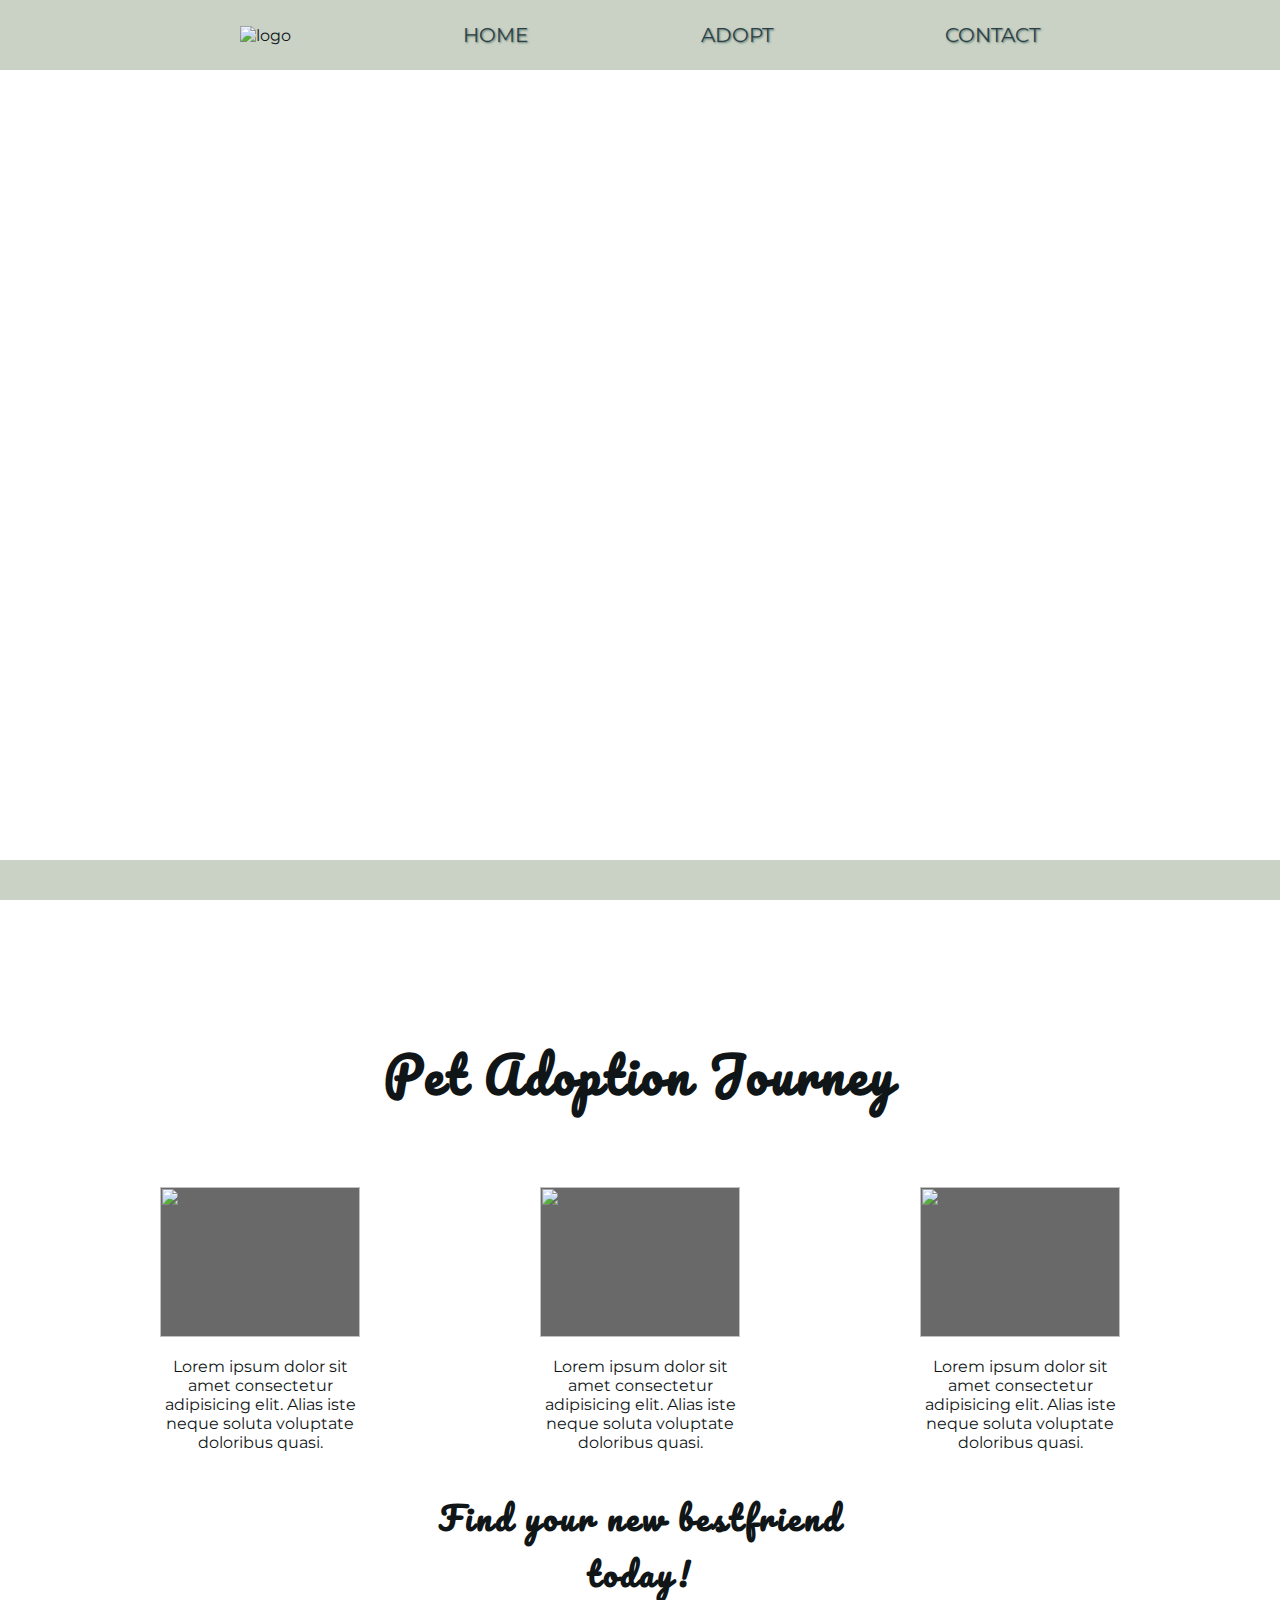
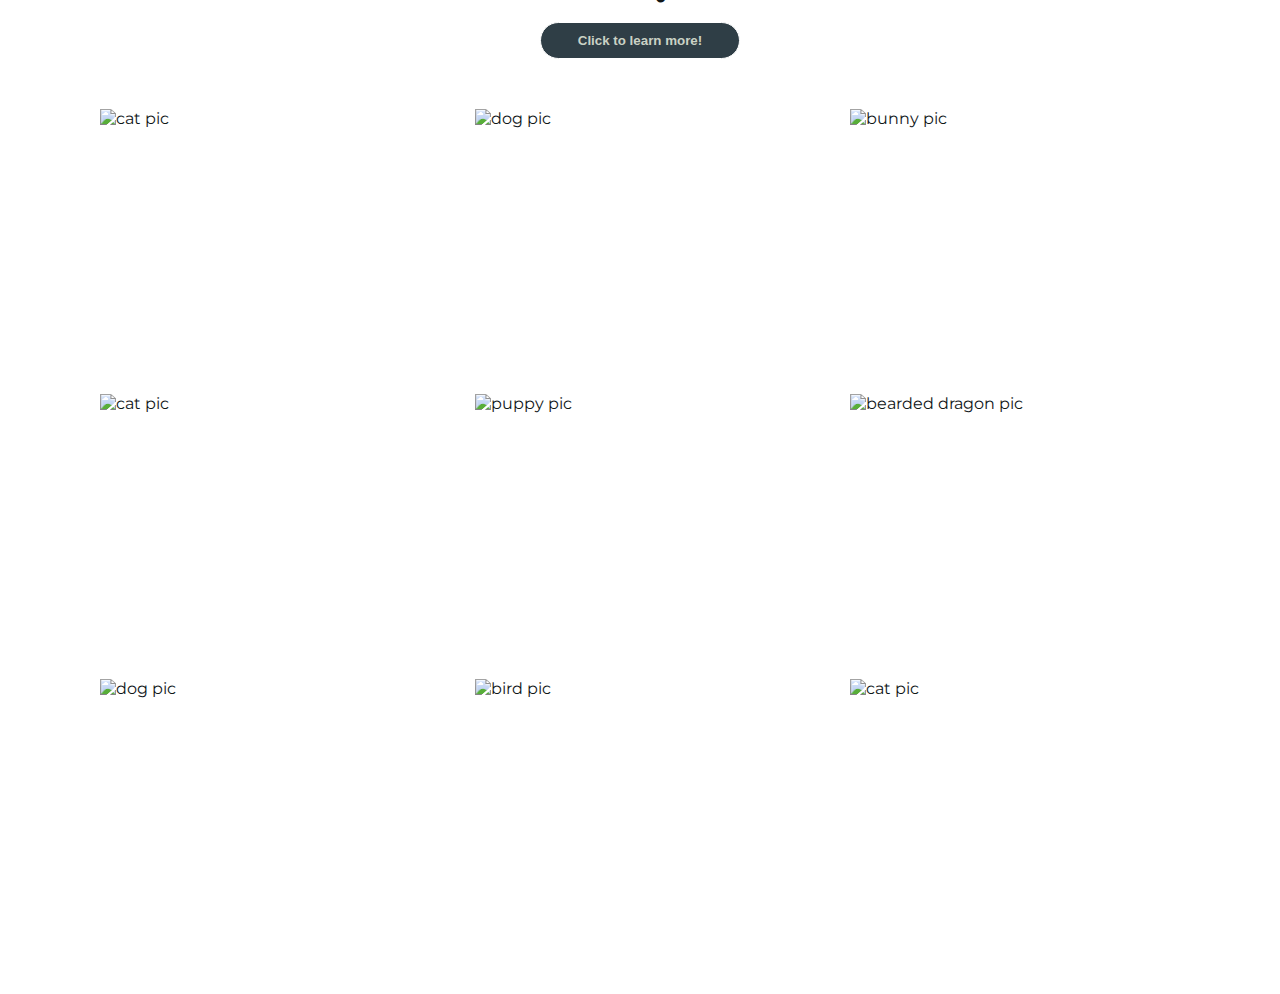
==== Project/index.html @ 94573631 "added flex and div to journey section" ====
<!DOCTYPE html>
<html lang="en">
  <head>
    <meta charset="UTF-8">
    <meta name="viewport" content="width=device-width, initial-scale=1.0">
    <meta http-equiv="X-UA-Compatible" content="ie=edge">
    <title>Pet Adoption</title>
    <link rel="stylesheet" href="./css/styles.css" />
    <link rel="preconnect" href="https://fonts.googleapis.com" />
    <link rel="preconnect" href="https://fonts.gstatic.com" crossorigin />
    <link
      href="https://fonts.googleapis.com/css2?family=Montserrat:wght@300&display=swap"
      rel="stylesheet"
    />
    <link rel="preconnect" href="https://fonts.googleapis.com">
<link rel="preconnect" href="https://fonts.gstatic.com" crossorigin>
<link href="https://fonts.googleapis.com/css2?family=Pacifico&display=swap" rel="stylesheet">
  </head>
    <body>
      <header>
        <nav class="main-container">
          <ul class="main-menu">
            <li class="menu-item">
              <img class="icon" src="img/paw-solid.svg" alt="logo" />
            </li>
            <li><a href="./index.html">Home</a></li>
            <li><a href="./adopt.html">Adopt</a></li>
            <li><a href="./contact.html">Contact</a></li>
          </ul>
        </nav>
      </header>
      <main>
          <section class="main-banner"></section>
      </main>
      <section class="journey">
          <h1>Pet Adoption Journey</h1>
          <div class="journey-item">    
          <aside>
              <img src="./img/search.png">
              <p>Lorem ipsum dolor sit amet consectetur adipisicing elit. Alias iste neque soluta voluptate doloribus quasi.

              </p>
          </aside>
          <aside>
              <img src="./img/meet.png">
              <p>Lorem ipsum dolor sit amet consectetur adipisicing elit. Alias iste neque soluta voluptate doloribus quasi.

              </p>
          </aside>
          <aside>
              <img src="./img/adopt.png">
              <p>Lorem ipsum dolor sit amet consectetur adipisicing elit. Alias iste neque soluta voluptate doloribus quasi.
              </p>
          </aside>
        </div> 
      </section>

      <div class="headline">
          <h1>Find your new bestfriend today!</h1>
          <button class="button"><a href="./adopt.html">Click to learn more!</a></button>
      </div>
      <section class="gallery">               
          <img class="gallery-item" src="./img/cat-one.png" alt="cat pic"></image>

          <img class="gallery-item" src="./img/dog-one.png" alt="dog pic"></image>

          <img class="gallery-item" src="./img/bunny.png" alt="bunny pic"></image>

          <img class="gallery-item" src="./img/cat-two.png" alt="cat pic"></image>

          <img class="gallery-item" src="./img/puppy.png" alt="puppy pic"></image>

          <img class="gallery-item" src="./img/lizard.png" alt="bearded dragon pic"></image>

          <img class="gallery-item" src="./img/dog-two.png" alt="dog pic"></image>

          <img class="gallery-item" src="./img/bird.png" alt="bird pic"></image>

          <img class="gallery-item" src="./img/cat-three.png" alt="cat pic"></image>
      </section>

      <footer>
          
      </footer>

  </body>
</html>
---- Project/css/styles.css ----
body {
    margin: 0;
    font-family: "Montserrat", sans-serif;
    color: rgb(16, 22, 24);
  }
  /* Main page*/
  .main-container {
    width: 100%;
    background-color: rgb(202, 210, 197);
    position: fixed;
    top: 0;
  }
  
  .main-menu {
    margin: 0 auto;
    max-width: 800px;
    display: flex;
    justify-content: space-between;
    align-items: center;
    padding-left: 40px;
    padding-right: 40px;
    height: 70px;
    list-style: none;
  }
  
  .main-container .main-menu li a {
    text-decoration: none;
    text-transform: uppercase;
    color: rgb(47, 62, 70);
    text-shadow: 1px 1px 2px rgb(82, 121, 111);
    font-size: 20px;
  }
  
  .menu-item {
    cursor: pointer;
  }
  
  .icon {
    height: 40px;
  }

  .main-banner {
    background-image: url(../img/banner.png);
    background-size: cover;
    background-position: top center;
    background-repeat: no-repeat;
    height: 100vh;
    min-height: 800px;
    display: flex;
    flex-direction: column;
    align-items: center;
    margin-top: 70px;
  }
  
  section.journey {
    margin: 0 auto;
    padding: 30px;
  }
  section.journey h1 {
    text-align: center;
    margin-bottom: 20px;
    font-size: 3.0em;
    font-family: "Pacifico", cursive;
    letter-spacing: 3px;
  }
 .journey-item {
    display: flex;
    flex-wrap: wrap;
    justify-content: space-evenly;
 }
  
  section.journey aside {
   text-align: center;
    width: 200px;
    height: 200px;
    float: left;
    margin: 50px;
  }
  
  section.journey aside img {
    width: 100%;
    height: 150px;
    background: #696969;
  }
  
  .headline {
    width: 500px;
    margin: auto;
    text-align: center;
  }
  
  .headline h1 {
    font-family: "Pacifico", cursive;
    letter-spacing: 3px;
  }
  
  .headline .button {
    width: 200px;
    padding: 10px;
    background: rgb(47, 62, 70);
    border: 1px white solid;
    border-radius: 20px;
    cursor: pointer;
    transition-duration: 0.4s;
  }
  .button a {
    text-decoration: none;
    color: rgb(202, 210, 197);
    font-weight: bold;
  }
  
  .button:hover {
    background-color: rgb(202, 210, 197);
  }
  
  .button:hover a {
    color: rgb(47, 62, 70);
  }
  
  section.gallery {
    margin: 0 auto;
    max-width: 1125px;
    display: flex;
    flex-wrap: wrap;
    justify-content: space-around;
    padding: 40px;
  }
  
  .gallery-item {
    width: 330px;
    height: 265px;
    margin: 10px;
    text-decoration: none;
  }
  
  .gallery-item img {
    position: absolute;
  }
  
  footer {
    width: 100%;
    height: 40px;
    background-color: rgb(202, 210, 197);
    position: fixed;
    bottom: 0;
  }
  
  /* FORM */
  .form {
    margin: auto;
    padding-top: 80px;
  }
  .contact {
    width: 800px;
    padding: 50px;
    margin-top: 60px;
    background-color: rgb(202, 210, 197);
    margin: 0 auto;
  }
  .form h1 {
    text-align: center;
    font-size: 50px;
    font-family: "Pacifico", cursive;
    letter-spacing: 3px;
    margin: 0;
    padding-top: 30px;
  }
  .form h3 {
    text-align: center;
    line-height: 2.8;
  }
  
  #fs-frm input,
  #fs-frm select,
  #fs-frm textarea,
  #fs-frm fieldset,
  #fs-frm optgroup,
  #fs-frm label,
  #fs-frm #card-element:disabled {
    font-size: 100%;
    color: rgb(16, 22, 24);
    border: none;
    border-radius: 0;
    display: block;
    width: 100%;
    padding: 0;
    margin: 0;
    -webkit-appearance: none;
    -moz-appearance: none;
  }
  #fs-frm label,
  #fs-frm legend,
  #fs-frm ::placeholder {
    font-size: 0.825rem;
    margin-bottom: 0.5rem;
    padding-top: 0.2rem;
    display: flex;
    align-items: baseline;
  }
  
  /* border, padding, margin, width */
  #fs-frm input,
  #fs-frm select,
  #fs-frm textarea,
  #fs-frm #card-element {
    border: 1px solid rgba(0, 0, 0, 0.2);
    background-color: rgba(255, 255, 255, 0.9);
    padding: 0.75em 1rem;
    margin-bottom: 1.5rem;
  }
  #fs-frm input:focus,
  #fs-frm select:focus,
  #fs-frm textarea:focus {
    background-color: white;
    outline-style: solid;
    outline-width: thin;
    outline-color: gray;
    outline-offset: -1px;
  }
  #fs-frm [type="text"],
  #fs-frm [type="email"] {
    width: 100%;
  }
  #fs-frm [type="button"],
  #fs-frm [type="submit"],
  #fs-frm [type="reset"] {
    width: auto;
    cursor: pointer;
    -webkit-appearance: button;
    -moz-appearance: button;
    appearance: button;
  }
  #fs-frm [type="button"]:focus,
  #fs-frm [type="submit"]:focus,
  #fs-frm [type="reset"]:focus {
    outline: none;
  }
  #fs-frm [type="submit"],
  #fs-frm [type="reset"] {
    margin-bottom: 0;
  }
  #fs-frm select {
    text-transform: none;
  }
  
  #fs-frm [type="checkbox"] {
    -webkit-appearance: checkbox;
    -moz-appearance: checkbox;
    appearance: checkbox;
    display: inline-block;
    width: auto;
    margin: 0 0.5em 0 0 !important;
  }
  
  #fs-frm [type="radio"] {
    -webkit-appearance: radio;
    -moz-appearance: radio;
    appearance: radio;
  }
  
  /* address, locale */
  #fs-frm fieldset.locale input[name="city"],
  #fs-frm fieldset.locale select[name="state"],
  #fs-frm fieldset.locale input[name="postal-code"] {
    display: inline;
  }
  #fs-frm fieldset.locale input[name="city"] {
    width: 52%;
  }
  #fs-frm fieldset.locale select[name="state"],
  #fs-frm fieldset.locale input[name="postal-code"] {
    width: 20%;
  }
  #fs-frm fieldset.locale input[name="city"],
  #fs-frm fieldset.locale select[name="state"] {
    margin-right: 3%;
  }
  /* Adopt page*/
  .first {
    padding-top: 40px;
    text-align: center;
  }
  
  .first h2 {
    margin-bottom: 0;
    font-size: 40px;
    font-family: "Pacifico", cursive;
    letter-spacing: 3px;
  }
  
  .grid {
    margin: 0 auto;
    width: 1000px;
    display: grid;
    grid-template-columns: 1fr 1fr;
  }
  
  .pet {
    margin: auto;
    padding: 60px;
  }
  
  .info {
    text-align: Left;
    margin: auto;
    padding: 60px;
  }

  /* Tablet*/ /*
  @media (max-width: 768px) {
    .main-container .main-menu li a {
        font-size: 18px;
    }
    .icon {
        height: 35px;
      }
      section.journey {
        width: 100%;
        margin: 0 auto;
      }
      section.journey aside {
        width: 33%;
        height: auto;
        display:block;
      }
      
      section.journey aside img {
        width: 100%;
        height: auto;
      }
  }
  */
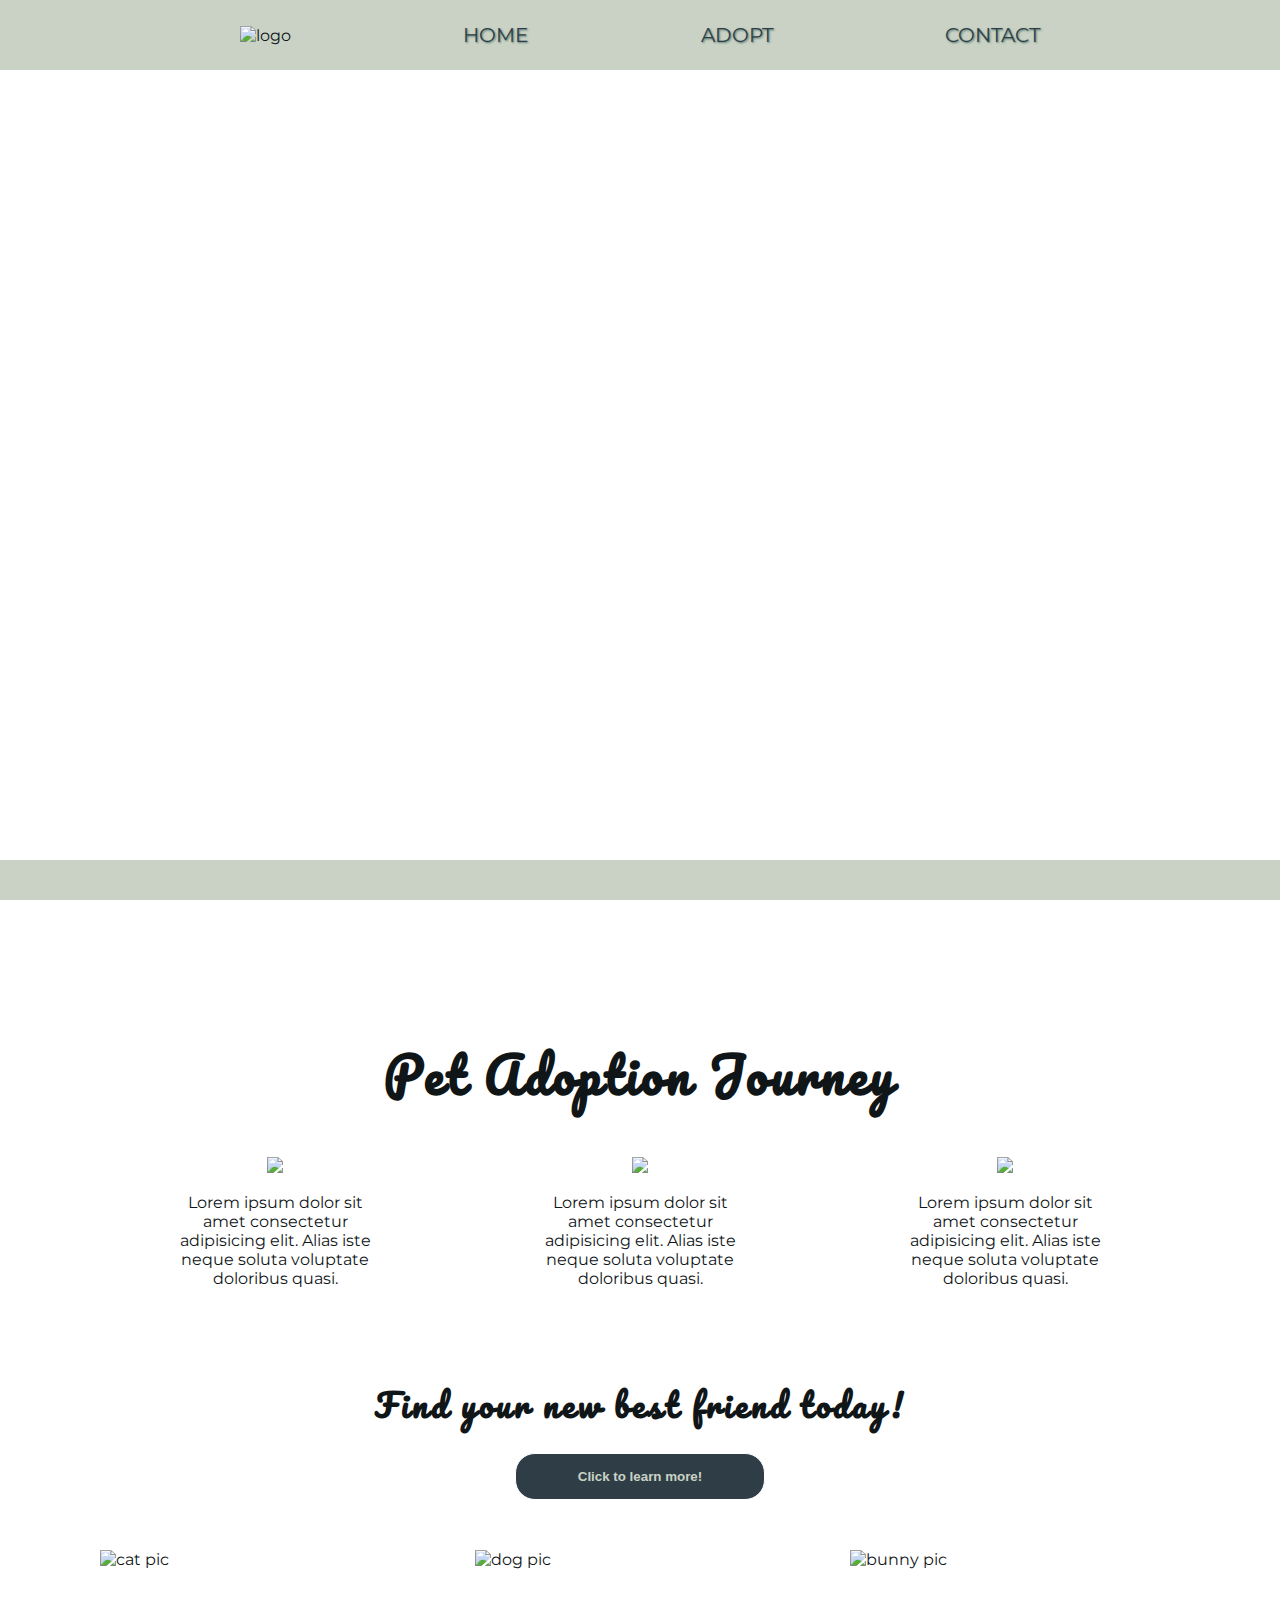
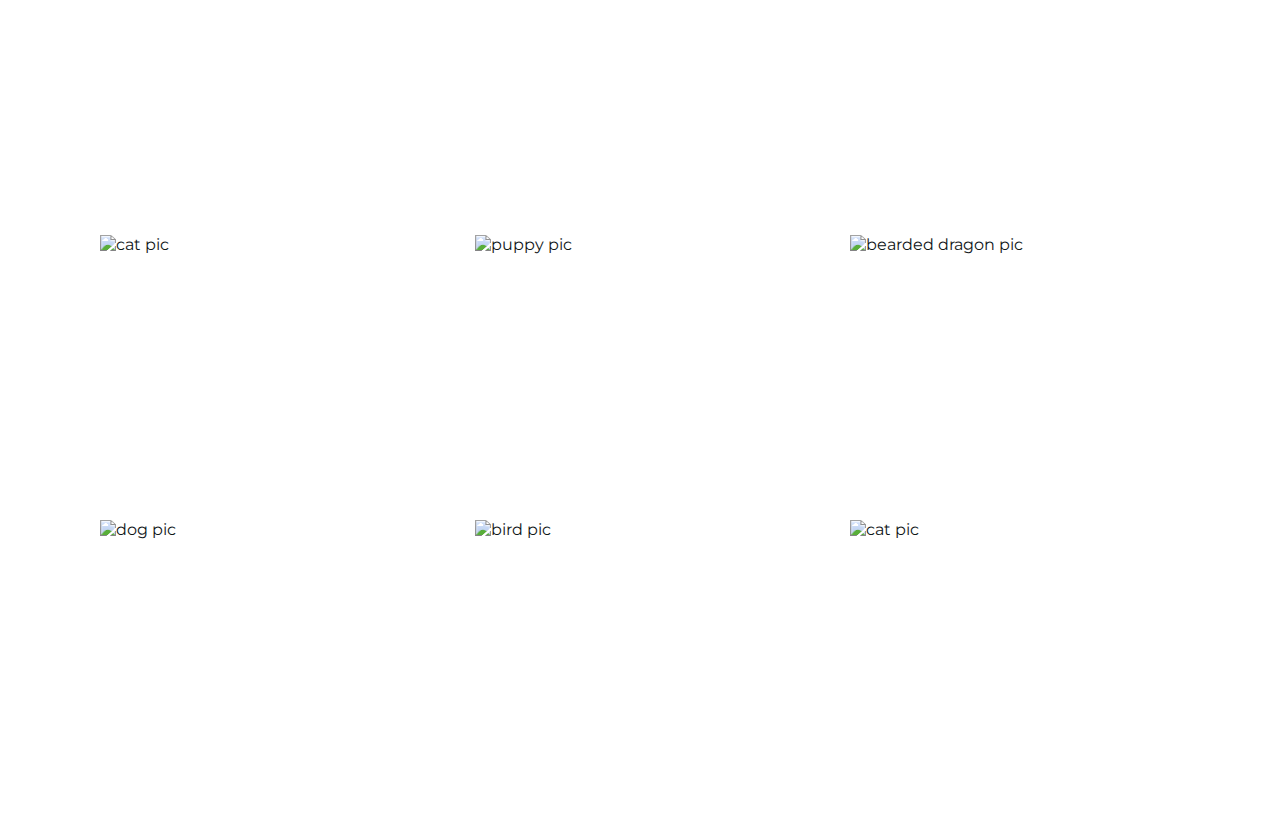
==== commit 4bb1df5e: "edit responsive design" ====
--- a/Project/index.html
+++ b/Project/index.html
@@ -56,7 +56,7 @@
       </section>
 
       <div class="headline">
-          <h1>Find your new bestfriend today!</h1>
+          <h1>Find your new best friend today!</h1>
           <button class="button"><a href="./adopt.html">Click to learn more!</a></button>
       </div>
       <section class="gallery">               
--- a/Project/css/styles.css
+++ b/Project/css/styles.css
@@ -68,40 +68,44 @@
     flex-wrap: wrap;
     justify-content: space-evenly;
  }
-  
+
   section.journey aside {
-   text-align: center;
+    text-align: center;
     width: 200px;
-    height: 200px;
+    height: auto;
     float: left;
-    margin: 50px;
+    margin: 20px;
   }
   
   section.journey aside img {
     width: 100%;
-    height: 150px;
-    background: #696969;
-  }
-  
+    height: auto;
+  }
+
   .headline {
-    width: 500px;
-    margin: auto;
-    text-align: center;
+    padding-left: 20%;
+    padding-right: 20%;
   }
   
   .headline h1 {
     font-family: "Pacifico", cursive;
     letter-spacing: 3px;
+    text-align: center;
+    padding: auto;
+  }
+  .headline {
+      text-align: center;
   }
   
   .headline .button {
-    width: 200px;
-    padding: 10px;
+    width: 250px;
+    padding: 15px;
     background: rgb(47, 62, 70);
     border: 1px white solid;
     border-radius: 20px;
     cursor: pointer;
     transition-duration: 0.4s;
+
   }
   .button a {
     text-decoration: none;
@@ -140,6 +144,7 @@
   footer {
     width: 100%;
     height: 40px;
+    margin-top:30px;
     background-color: rgb(202, 210, 197);
     position: fixed;
     bottom: 0;
@@ -306,27 +311,58 @@
     padding: 60px;
   }
 
-  /* Tablet*/ /*
+  /* Tablet*/ 
   @media (max-width: 768px) {
     .main-container .main-menu li a {
         font-size: 18px;
+        font-weight: normal;
     }
     .icon {
         height: 35px;
       }
-      section.journey {
-        width: 100%;
-        margin: 0 auto;
-      }
-      section.journey aside {
-        width: 33%;
-        height: auto;
-        display:block;
-      }
-      
-      section.journey aside img {
+      .headline {
+          width: none;
+      }
+      .grid {
+        grid-template-columns: 1fr;
+        margin: auto 0;
+        width: auto;
+      }
+      .info {
+        text-align: center;
+        padding: 20px;
+      }
+      .headline .button {
+        width: 200px;
+    }
+      .pet {
+         padding: 20px;
+      }
+      footer {
+          display: none;
+      }
+      .contact {
+          width: 400px;
+      }
+  }
+  
+  @media (max-width: 320px) {  
+    .icon {
+          display: none;
+      }
+      .contact {
+          width: 200px;
+      }
+      .headline .button {
+          width: 100%;
+      }
+      .gallery .gallery-item {
         width: 100%;
         height: auto;
       }
-  }
-  */+      .first {
+          width: 300px;
+          margin-left: 15%;
+      }
+    }
+  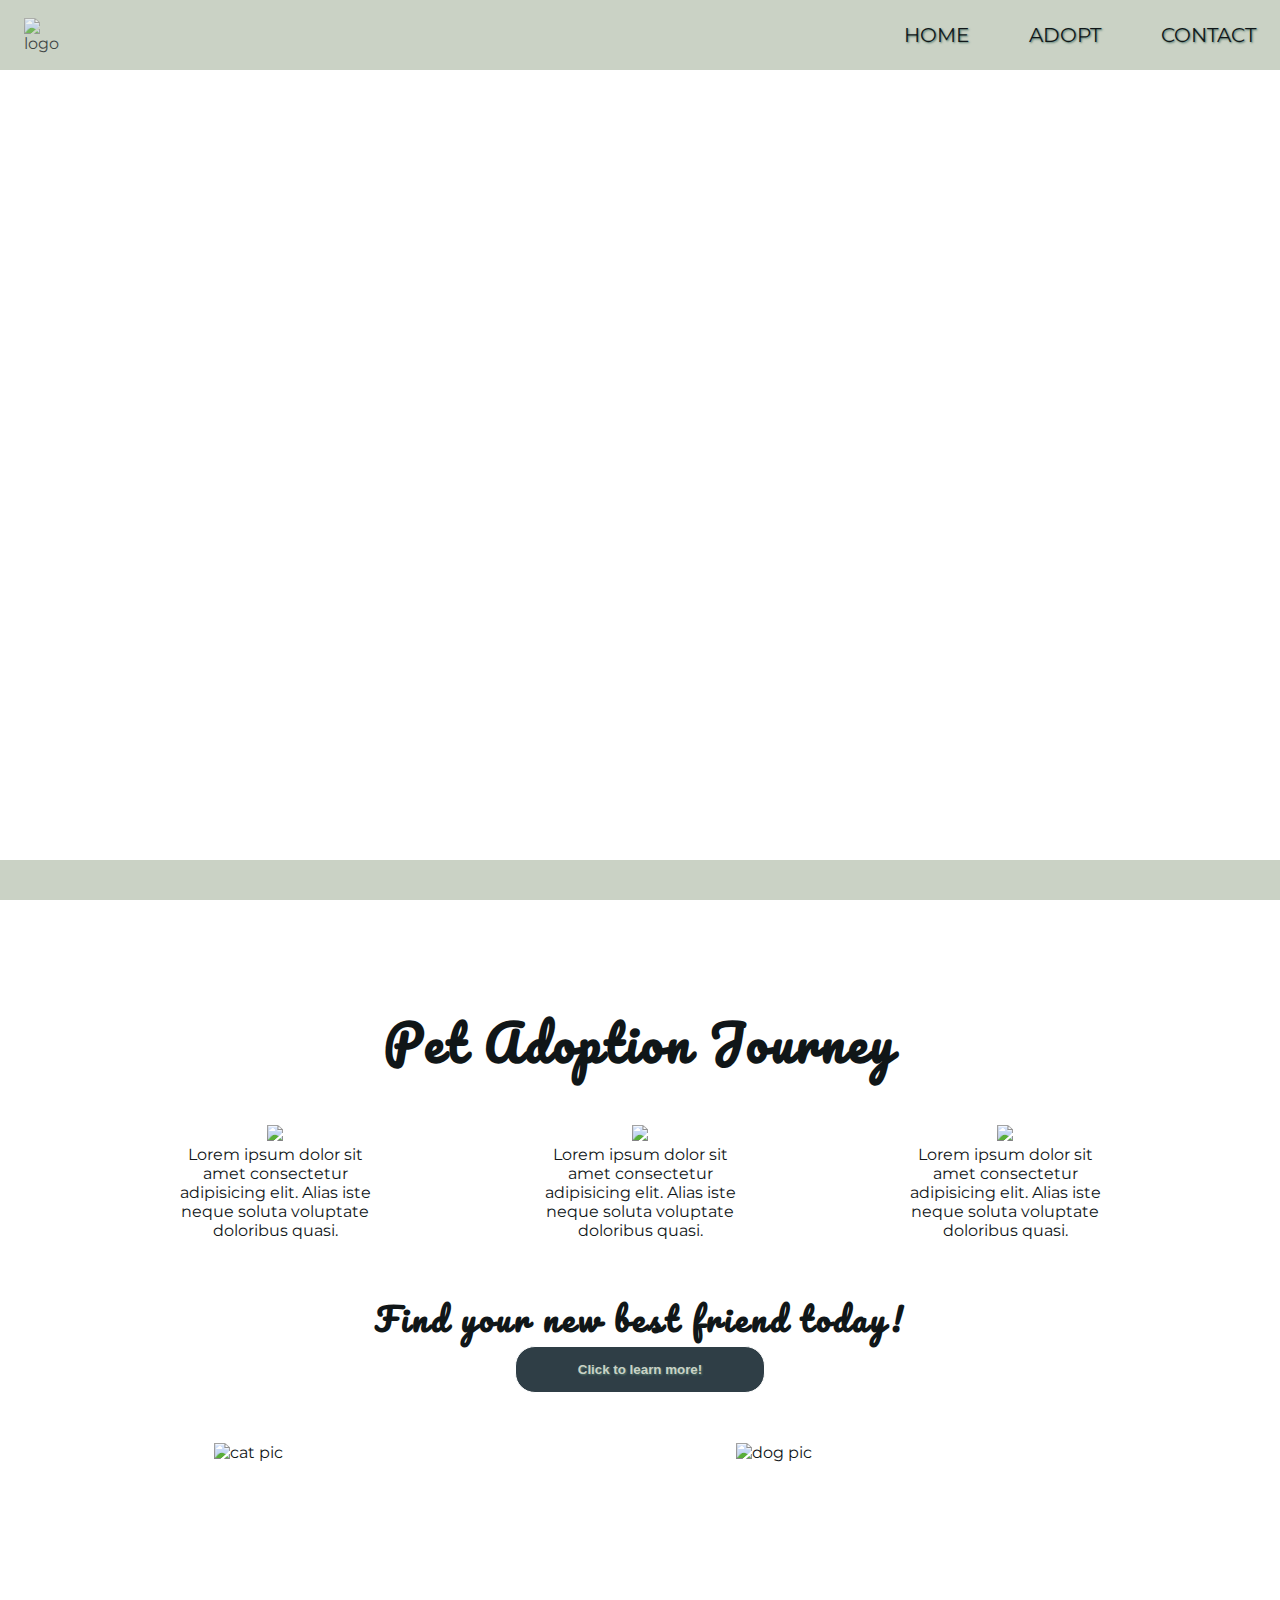
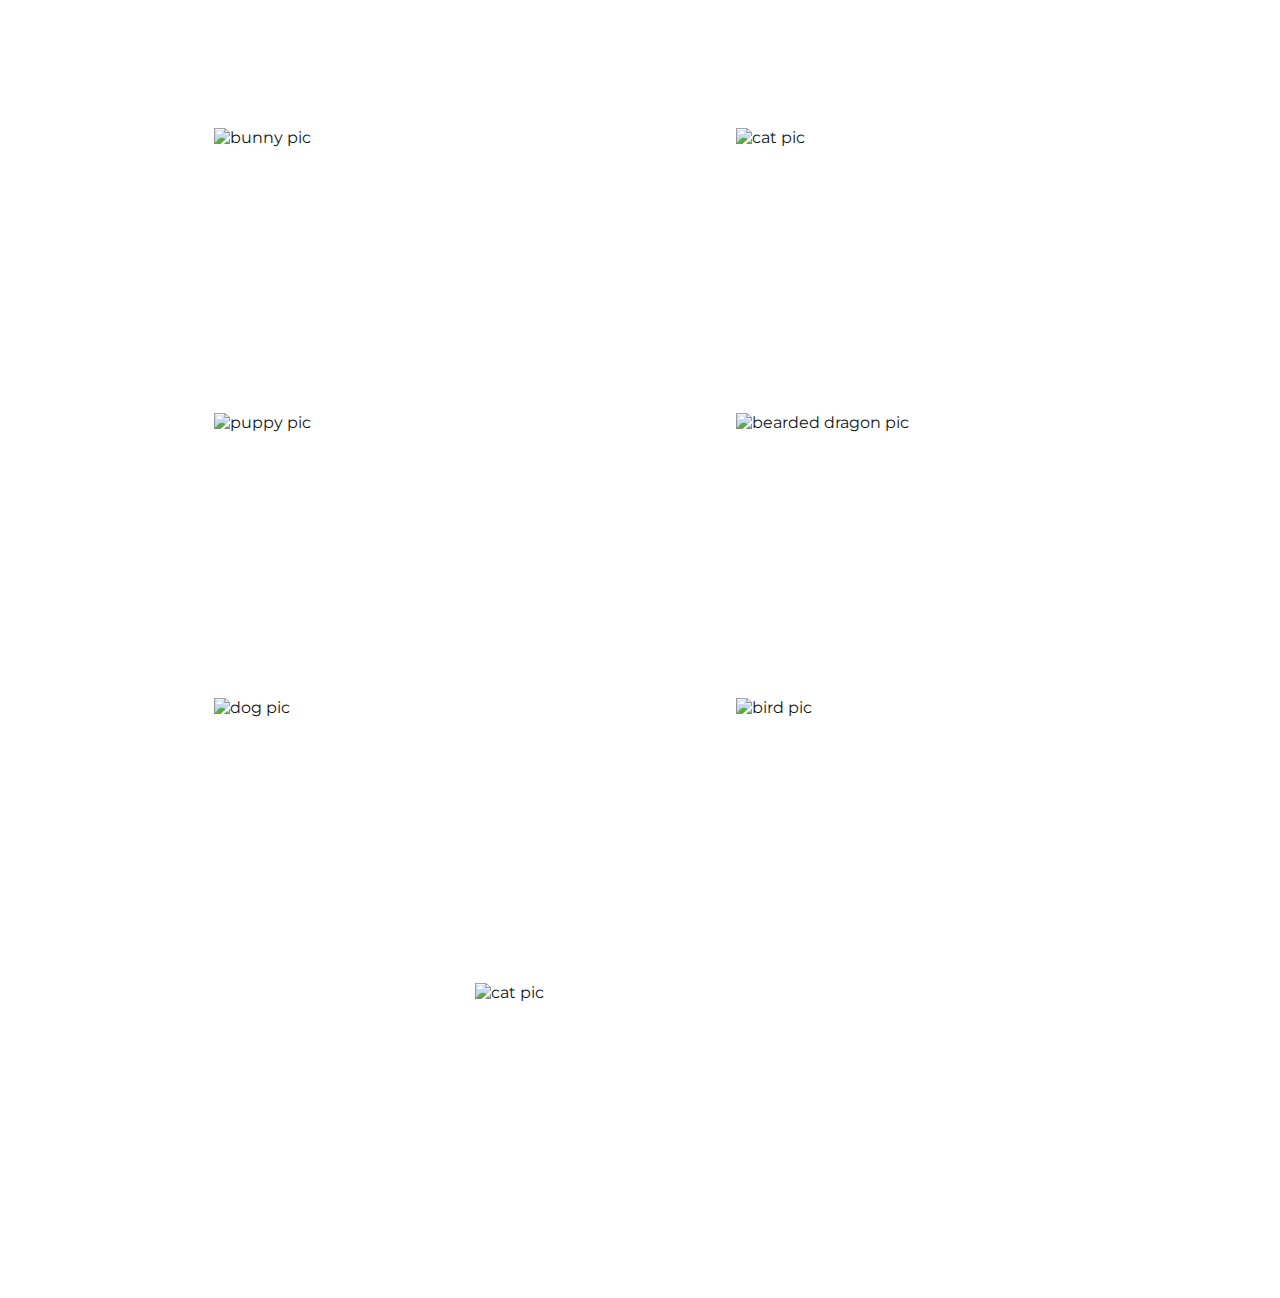
==== commit 19f4f40a: "update navbar CSS added Js" ====
--- a/Project/index.html
+++ b/Project/index.html
@@ -1,87 +1,97 @@
 <!DOCTYPE html>
 <html lang="en">
-  <head>
-    <meta charset="UTF-8">
-    <meta name="viewport" content="width=device-width, initial-scale=1.0">
-    <meta http-equiv="X-UA-Compatible" content="ie=edge">
-    <title>Pet Adoption</title>
-    <link rel="stylesheet" href="./css/styles.css" />
-    <link rel="preconnect" href="https://fonts.googleapis.com" />
-    <link rel="preconnect" href="https://fonts.gstatic.com" crossorigin />
-    <link
-      href="https://fonts.googleapis.com/css2?family=Montserrat:wght@300&display=swap"
-      rel="stylesheet"
-    />
-    <link rel="preconnect" href="https://fonts.googleapis.com">
-<link rel="preconnect" href="https://fonts.gstatic.com" crossorigin>
-<link href="https://fonts.googleapis.com/css2?family=Pacifico&display=swap" rel="stylesheet">
-  </head>
-    <body>
-      <header>
-        <nav class="main-container">
-          <ul class="main-menu">
-            <li class="menu-item">
-              <img class="icon" src="img/paw-solid.svg" alt="logo" />
+
+<head>
+  <meta charset="UTF-8">
+  <meta name="viewport" content="width=device-width, initial-scale=1.0">
+  <meta http-equiv="X-UA-Compatible" content="ie=edge">
+  <title>Pet Adoption</title>
+  <link rel="stylesheet" href="./css/styles.css" />
+  <link rel="preconnect" href="https://fonts.googleapis.com" />
+  <link rel="preconnect" href="https://fonts.gstatic.com" crossorigin />
+  <link href="https://fonts.googleapis.com/css2?family=Montserrat:wght@300&display=swap" rel="stylesheet" />
+  <link rel="preconnect" href="https://fonts.googleapis.com">
+  <link rel="preconnect" href="https://fonts.gstatic.com" crossorigin>
+  <link href="https://fonts.googleapis.com/css2?family=Pacifico&display=swap" rel="stylesheet">
+</head>
+
+<body>
+  <header>
+    <nav class=" navbar">
+        <img class="logo" src="./img/paw-solid.svg" alt="logo"></a>
+        <ul class="nav-menu">
+            <li class="nav-item">
+                <a href="./index.html" class="nav-link">Home</a>
             </li>
-            <li><a href="./index.html">Home</a></li>
-            <li><a href="./adopt.html">Adopt</a></li>
-            <li><a href="./contact.html">Contact</a></li>
-          </ul>
-        </nav>
-      </header>
-      <main>
-          <section class="main-banner"></section>
-      </main>
-      <section class="journey">
-          <h1>Pet Adoption Journey</h1>
-          <div class="journey-item">    
-          <aside>
-              <img src="./img/search.png">
-              <p>Lorem ipsum dolor sit amet consectetur adipisicing elit. Alias iste neque soluta voluptate doloribus quasi.
+            <li class="nav-item">
+                <a href="./adopt.html" class="nav-link">Adopt</a>
+            </li>
+            <li class="nav-item">
+                <a href="./contact.html" class="nav-link">Contact</a>
+            </li>
+        </ul>
+        <div class="hamburger">
+            <span class="bar"></span>
+            <span class="bar"></span>
+            <span class="bar"></span>
+        </div>
+    </nav>
+</header>
+<script src="script.js"></script>
+  <main>
+    <section class="main-banner"></section>
+  </main>
+  <section class="journey">
+    <h1>Pet Adoption Journey</h1>
+    <div class="journey-item">
+      <aside>
+        <img src="./img/search.png">
+        <p>Lorem ipsum dolor sit amet consectetur adipisicing elit. Alias iste neque soluta voluptate doloribus quasi.
 
-              </p>
-          </aside>
-          <aside>
-              <img src="./img/meet.png">
-              <p>Lorem ipsum dolor sit amet consectetur adipisicing elit. Alias iste neque soluta voluptate doloribus quasi.
+        </p>
+      </aside>
+      <aside>
+        <img src="./img/meet.png">
+        <p>Lorem ipsum dolor sit amet consectetur adipisicing elit. Alias iste neque soluta voluptate doloribus quasi.
 
-              </p>
-          </aside>
-          <aside>
-              <img src="./img/adopt.png">
-              <p>Lorem ipsum dolor sit amet consectetur adipisicing elit. Alias iste neque soluta voluptate doloribus quasi.
-              </p>
-          </aside>
-        </div> 
-      </section>
+        </p>
+      </aside>
+      <aside>
+        <img src="./img/adopt.png">
+        <p>Lorem ipsum dolor sit amet consectetur adipisicing elit. Alias iste neque soluta voluptate doloribus quasi.
+        </p>
+      </aside>
+    </div>
+  </section>
 
-      <div class="headline">
-          <h1>Find your new best friend today!</h1>
-          <button class="button"><a href="./adopt.html">Click to learn more!</a></button>
-      </div>
-      <section class="gallery">               
-          <img class="gallery-item" src="./img/cat-one.png" alt="cat pic"></image>
+  <div class="headline">
+    <h1>Find your new best friend today!</h1>
+    <button class="button"><a href="./adopt.html">Click to learn more!</a></button>
+  </div>
+  <section class="gallery">
+    <img class="gallery-item" src="./img/cat-one.png" alt="cat pic"></image>
 
-          <img class="gallery-item" src="./img/dog-one.png" alt="dog pic"></image>
+    <img class="gallery-item" src="./img/dog-one.png" alt="dog pic"></image>
 
-          <img class="gallery-item" src="./img/bunny.png" alt="bunny pic"></image>
+    <img class="gallery-item" src="./img/bunny.png" alt="bunny pic"></image>
 
-          <img class="gallery-item" src="./img/cat-two.png" alt="cat pic"></image>
+    <img class="gallery-item" src="./img/cat-two.png" alt="cat pic"></image>
 
-          <img class="gallery-item" src="./img/puppy.png" alt="puppy pic"></image>
+    <img class="gallery-item" src="./img/puppy.png" alt="puppy pic"></image>
 
-          <img class="gallery-item" src="./img/lizard.png" alt="bearded dragon pic"></image>
+    <img class="gallery-item" src="./img/lizard.png" alt="bearded dragon pic"></image>
 
-          <img class="gallery-item" src="./img/dog-two.png" alt="dog pic"></image>
+    <img class="gallery-item" src="./img/dog-two.png" alt="dog pic"></image>
 
-          <img class="gallery-item" src="./img/bird.png" alt="bird pic"></image>
+    <img class="gallery-item" src="./img/bird.png" alt="bird pic"></image>
 
-          <img class="gallery-item" src="./img/cat-three.png" alt="cat pic"></image>
-      </section>
+    <img class="gallery-item" src="./img/cat-three.png" alt="cat pic"></image>
+  </section>
 
-      <footer>
-          
-      </footer>
+  <footer>
 
-  </body>
+  </footer>
+
+</body>
+
 </html>--- a/Project/css/styles.css
+++ b/Project/css/styles.css
@@ -1,368 +1,335 @@
+* {
+  padding: 0;
+  margin: 0;
+  box-sizing: border-box;
+}
+
 body {
-    margin: 0;
-    font-family: "Montserrat", sans-serif;
-    color: rgb(16, 22, 24);
-  }
-  /* Main page*/
-  .main-container {
-    width: 100%;
+  font-family: "Montserrat", sans-serif;
+  color: rgb(16, 22, 24);
+}
+
+/* Nav Bar */
+
+header {
+  background-color: rgb(202, 210, 197);
+}
+
+li {
+  list-style: none;
+  text-decoration: none;
+  text-transform: uppercase;
+  font-size: 20px;
+}
+
+a {
+  text-shadow: 1px 1px 2px rgb(82, 121, 111);
+  text-decoration: none;
+  color: rgb(16, 22, 24);
+}
+
+.navbar {
+  min-height: 70px;
+  display: flex;
+  justify-content: space-between;
+  align-items: center;
+  padding: 0 24px;
+}
+
+.nav-menu {
+  display: flex;
+  justify-content: space-around;
+  align-items: center;
+  gap: 60px;
+}
+
+.navbar .logo {
+  width: 40px;
+  height: auto;
+  opacity: 0.75;
+}
+
+.nav-link:hover {
+  color: rgb(82, 121, 111);
+}
+
+.hamburger {
+  display: none;
+  cursor: pointer;
+}
+
+.bar {
+  display: block;
+  width: 25px;
+  height: 3px;
+  margin: 5px auto;
+  background-color: rgb(16, 22, 24);
+}
+
+/* Banner */
+.main-banner {
+  background-image: url(../img/banner.png);
+  background-size: cover;
+  background-position: top center;
+  background-repeat: no-repeat;
+  height: 100vh;
+  min-height: 800px;
+  display: flex;
+  flex-direction: column;
+  align-items: center;
+}
+
+/* First section */
+section.journey {
+  margin: 0 auto;
+  padding: 30px;
+}
+section.journey h1 {
+  text-align: center;
+  margin-bottom: 20px;
+  font-size: 3em;
+  font-family: "Pacifico", cursive;
+  letter-spacing: 3px;
+}
+.journey-item {
+  display: flex;
+  flex-wrap: wrap;
+  justify-content: space-evenly;
+}
+section.journey aside {
+  text-align: center;
+  width: 200px;
+  height: auto;
+  float: left;
+  margin: 20px;
+}
+section.journey aside img {
+  width: 100%;
+  height: auto;
+}
+
+/* Pets to adopt */
+.headline {
+  padding-left: 20%;
+  padding-right: 20%;
+}
+.headline h1 {
+  font-family: "Pacifico", cursive;
+  letter-spacing: 3px;
+  text-align: center;
+  padding: auto;
+}
+.headline {
+  text-align: center;
+}
+.headline .button {
+  width: 250px;
+  padding: 15px;
+  background: rgb(47, 62, 70);
+  border: 1px white solid;
+  border-radius: 20px;
+  cursor: pointer;
+  transition-duration: 0.4s;
+}
+.button a {
+  text-decoration: none;
+  color: rgb(202, 210, 197);
+  font-weight: bold;
+}
+.button:hover {
+  background-color: rgb(202, 210, 197);
+}
+.button:hover a {
+  color: rgb(47, 62, 70);
+}
+
+/* pet gallery */
+section.gallery {
+  margin: 0 auto;
+  max-width: 1125px;
+  display: flex;
+  flex-wrap: wrap;
+  justify-content: space-around;
+  padding: 40px;
+}
+.gallery-item {
+  width: 330px;
+  height: 265px;
+  margin: 10px;
+  text-decoration: none;
+}
+.gallery-item img {
+  position: absolute;
+}
+footer {
+  width: 100%;
+  height: 40px;
+  margin-top: 30px;
+  background-color: rgb(202, 210, 197);
+  position: fixed;
+  bottom: 0;
+}
+
+/* FORM */
+.contact-us {
+  width: 100%;
+  padding-top: 80px;
+}
+.contact-us h1 {
+  text-align: center;
+  font-size: 50px;
+  font-family: "Pacifico", cursive;
+  letter-spacing: 3px;
+  margin: 0;
+  padding-top: 30px;
+}
+.contact-us h3 {
+  text-align: center;
+  line-height: 2.8;
+}
+#form {
+  width: 50%;
+  border-radius: 5px;
+  background-color: rgb(202, 210, 197);
+  margin: 0 auto 100px;
+  padding: 20px;
+}
+input[type="text"],
+select {
+  width: 100%;
+  padding: 12px 20px;
+  margin: 8px 0;
+  display: inline-block;
+  border: 1px solid #ccc;
+  border-radius: 4px;
+  box-sizing: border-box;
+}
+input[type="submit"] {
+  width: 30%;
+  background-color: rgb(47, 62, 70);
+  padding: 14px 20px;
+  color: white;
+  margin: 0 auto;
+  border: none;
+  border-radius: 20px;
+  cursor: pointer;
+  transition-duration: 0.4s;
+  display: flex;
+  justify-content: center;
+  align-items: center;
+}
+input[type="submit"]:hover {
+  background-color: rgb(47, 62, 70);
+}
+textarea {
+  width: 100%;
+  border-radius: 4px;
+  border: none;
+}
+
+/* Adopt page*/
+.first {
+  padding-top: 40px;
+  text-align: center;
+}
+.first h2 {
+  margin-bottom: 0;
+  font-size: 40px;
+  font-family: "Pacifico", cursive;
+  letter-spacing: 3px;
+}
+.grid {
+  margin: 0 auto;
+  width: 1000px;
+  display: grid;
+  grid-template-columns: 1fr 1fr;
+}
+.pet {
+  margin: auto;
+  padding: 60px;
+}
+.info {
+  text-align: Left;
+  margin: auto;
+  padding: 60px;
+}
+/*Media queries */
+
+@media (max-width: 768px) {
+  .hamburger {
+    display: block;
+  }
+  .nav-menu {
+    position: fixed;
+    left: -100%;
+    top: 70px;
+    gap: 0;
+    flex-direction: column;
     background-color: rgb(202, 210, 197);
-    position: fixed;
-    top: 0;
-  }
-  
-  .main-menu {
-    margin: 0 auto;
-    max-width: 800px;
-    display: flex;
-    justify-content: space-between;
-    align-items: center;
-    padding-left: 40px;
-    padding-right: 40px;
-    height: 70px;
-    list-style: none;
-  }
-  
-  .main-container .main-menu li a {
-    text-decoration: none;
-    text-transform: uppercase;
-    color: rgb(47, 62, 70);
-    text-shadow: 1px 1px 2px rgb(82, 121, 111);
-    font-size: 20px;
-  }
-  
-  .menu-item {
-    cursor: pointer;
-  }
-  
-  .icon {
-    height: 40px;
-  }
-
-  .main-banner {
-    background-image: url(../img/banner.png);
-    background-size: cover;
-    background-position: top center;
-    background-repeat: no-repeat;
-    height: 100vh;
-    min-height: 800px;
-    display: flex;
-    flex-direction: column;
-    align-items: center;
-    margin-top: 70px;
-  }
-  
-  section.journey {
-    margin: 0 auto;
-    padding: 30px;
-  }
-  section.journey h1 {
+    width: 100%;
     text-align: center;
-    margin-bottom: 20px;
-    font-size: 3.0em;
-    font-family: "Pacifico", cursive;
-    letter-spacing: 3px;
-  }
- .journey-item {
-    display: flex;
-    flex-wrap: wrap;
-    justify-content: space-evenly;
- }
-
-  section.journey aside {
+    transition: 0.3;
+  }
+
+  .nav-item {
+    margin: 16px 0;
+  }
+
+  .nav-menu.active {
+    left: 0;
+  }
+  .headline {
+    width: none;
+  }
+  .grid {
+    grid-template-columns: 1fr;
+    margin: auto 0;
+    width: auto;
+  }
+  .info {
     text-align: center;
+    padding: 20px;
+  }
+  .headline .button {
     width: 200px;
+  }
+  .pet {
+    padding: 20px;
+  }
+  footer {
+    display: none;
+  }
+  .contact {
+    width: 400px;
+  }
+  #form {
+    width: 80%;
+    margin-bottom: 30px;
+  }
+}
+
+@media (max-width: 320px) {
+  .contact-us {
+    margin: 10px;
+  }
+  .contact-us h1 {
+    font-size: 34px;
+  }
+  .contact-us h3 {
+    font-size: 1em;
+  }
+  .headline .button {
+    width: 100%;
+  }
+  .gallery .gallery-item {
+    width: 100%;
     height: auto;
-    float: left;
-    margin: 20px;
-  }
-  
-  section.journey aside img {
+  }
+  .first {
+    width: 100%;
+  }
+  .grid .pet img {
     width: 100%;
     height: auto;
   }
-
-  .headline {
-    padding-left: 20%;
-    padding-right: 20%;
-  }
-  
-  .headline h1 {
-    font-family: "Pacifico", cursive;
-    letter-spacing: 3px;
-    text-align: center;
-    padding: auto;
-  }
-  .headline {
-      text-align: center;
-  }
-  
-  .headline .button {
-    width: 250px;
-    padding: 15px;
-    background: rgb(47, 62, 70);
-    border: 1px white solid;
-    border-radius: 20px;
-    cursor: pointer;
-    transition-duration: 0.4s;
-
-  }
-  .button a {
-    text-decoration: none;
-    color: rgb(202, 210, 197);
-    font-weight: bold;
-  }
-  
-  .button:hover {
-    background-color: rgb(202, 210, 197);
-  }
-  
-  .button:hover a {
-    color: rgb(47, 62, 70);
-  }
-  
-  section.gallery {
-    margin: 0 auto;
-    max-width: 1125px;
-    display: flex;
-    flex-wrap: wrap;
-    justify-content: space-around;
-    padding: 40px;
-  }
-  
-  .gallery-item {
-    width: 330px;
-    height: 265px;
-    margin: 10px;
-    text-decoration: none;
-  }
-  
-  .gallery-item img {
-    position: absolute;
-  }
-  
-  footer {
-    width: 100%;
-    height: 40px;
-    margin-top:30px;
-    background-color: rgb(202, 210, 197);
-    position: fixed;
-    bottom: 0;
-  }
-  
-  /* FORM */
-  .form {
-    margin: auto;
-    padding-top: 80px;
-  }
-  .contact {
-    width: 800px;
-    padding: 50px;
-    margin-top: 60px;
-    background-color: rgb(202, 210, 197);
-    margin: 0 auto;
-  }
-  .form h1 {
-    text-align: center;
-    font-size: 50px;
-    font-family: "Pacifico", cursive;
-    letter-spacing: 3px;
-    margin: 0;
-    padding-top: 30px;
-  }
-  .form h3 {
-    text-align: center;
-    line-height: 2.8;
-  }
-  
-  #fs-frm input,
-  #fs-frm select,
-  #fs-frm textarea,
-  #fs-frm fieldset,
-  #fs-frm optgroup,
-  #fs-frm label,
-  #fs-frm #card-element:disabled {
-    font-size: 100%;
-    color: rgb(16, 22, 24);
-    border: none;
-    border-radius: 0;
-    display: block;
-    width: 100%;
-    padding: 0;
-    margin: 0;
-    -webkit-appearance: none;
-    -moz-appearance: none;
-  }
-  #fs-frm label,
-  #fs-frm legend,
-  #fs-frm ::placeholder {
-    font-size: 0.825rem;
-    margin-bottom: 0.5rem;
-    padding-top: 0.2rem;
-    display: flex;
-    align-items: baseline;
-  }
-  
-  /* border, padding, margin, width */
-  #fs-frm input,
-  #fs-frm select,
-  #fs-frm textarea,
-  #fs-frm #card-element {
-    border: 1px solid rgba(0, 0, 0, 0.2);
-    background-color: rgba(255, 255, 255, 0.9);
-    padding: 0.75em 1rem;
-    margin-bottom: 1.5rem;
-  }
-  #fs-frm input:focus,
-  #fs-frm select:focus,
-  #fs-frm textarea:focus {
-    background-color: white;
-    outline-style: solid;
-    outline-width: thin;
-    outline-color: gray;
-    outline-offset: -1px;
-  }
-  #fs-frm [type="text"],
-  #fs-frm [type="email"] {
-    width: 100%;
-  }
-  #fs-frm [type="button"],
-  #fs-frm [type="submit"],
-  #fs-frm [type="reset"] {
-    width: auto;
-    cursor: pointer;
-    -webkit-appearance: button;
-    -moz-appearance: button;
-    appearance: button;
-  }
-  #fs-frm [type="button"]:focus,
-  #fs-frm [type="submit"]:focus,
-  #fs-frm [type="reset"]:focus {
-    outline: none;
-  }
-  #fs-frm [type="submit"],
-  #fs-frm [type="reset"] {
-    margin-bottom: 0;
-  }
-  #fs-frm select {
-    text-transform: none;
-  }
-  
-  #fs-frm [type="checkbox"] {
-    -webkit-appearance: checkbox;
-    -moz-appearance: checkbox;
-    appearance: checkbox;
-    display: inline-block;
-    width: auto;
-    margin: 0 0.5em 0 0 !important;
-  }
-  
-  #fs-frm [type="radio"] {
-    -webkit-appearance: radio;
-    -moz-appearance: radio;
-    appearance: radio;
-  }
-  
-  /* address, locale */
-  #fs-frm fieldset.locale input[name="city"],
-  #fs-frm fieldset.locale select[name="state"],
-  #fs-frm fieldset.locale input[name="postal-code"] {
-    display: inline;
-  }
-  #fs-frm fieldset.locale input[name="city"] {
-    width: 52%;
-  }
-  #fs-frm fieldset.locale select[name="state"],
-  #fs-frm fieldset.locale input[name="postal-code"] {
-    width: 20%;
-  }
-  #fs-frm fieldset.locale input[name="city"],
-  #fs-frm fieldset.locale select[name="state"] {
-    margin-right: 3%;
-  }
-  /* Adopt page*/
-  .first {
-    padding-top: 40px;
-    text-align: center;
-  }
-  
-  .first h2 {
-    margin-bottom: 0;
-    font-size: 40px;
-    font-family: "Pacifico", cursive;
-    letter-spacing: 3px;
-  }
-  
-  .grid {
-    margin: 0 auto;
-    width: 1000px;
-    display: grid;
-    grid-template-columns: 1fr 1fr;
-  }
-  
-  .pet {
-    margin: auto;
-    padding: 60px;
-  }
-  
-  .info {
-    text-align: Left;
-    margin: auto;
-    padding: 60px;
-  }
-
-  /* Tablet*/ 
-  @media (max-width: 768px) {
-    .main-container .main-menu li a {
-        font-size: 18px;
-        font-weight: normal;
-    }
-    .icon {
-        height: 35px;
-      }
-      .headline {
-          width: none;
-      }
-      .grid {
-        grid-template-columns: 1fr;
-        margin: auto 0;
-        width: auto;
-      }
-      .info {
-        text-align: center;
-        padding: 20px;
-      }
-      .headline .button {
-        width: 200px;
-    }
-      .pet {
-         padding: 20px;
-      }
-      footer {
-          display: none;
-      }
-      .contact {
-          width: 400px;
-      }
-  }
-  
-  @media (max-width: 320px) {  
-    .icon {
-          display: none;
-      }
-      .contact {
-          width: 200px;
-      }
-      .headline .button {
-          width: 100%;
-      }
-      .gallery .gallery-item {
-        width: 100%;
-        height: auto;
-      }
-      .first {
-          width: 300px;
-          margin-left: 15%;
-      }
-    }
-  +}
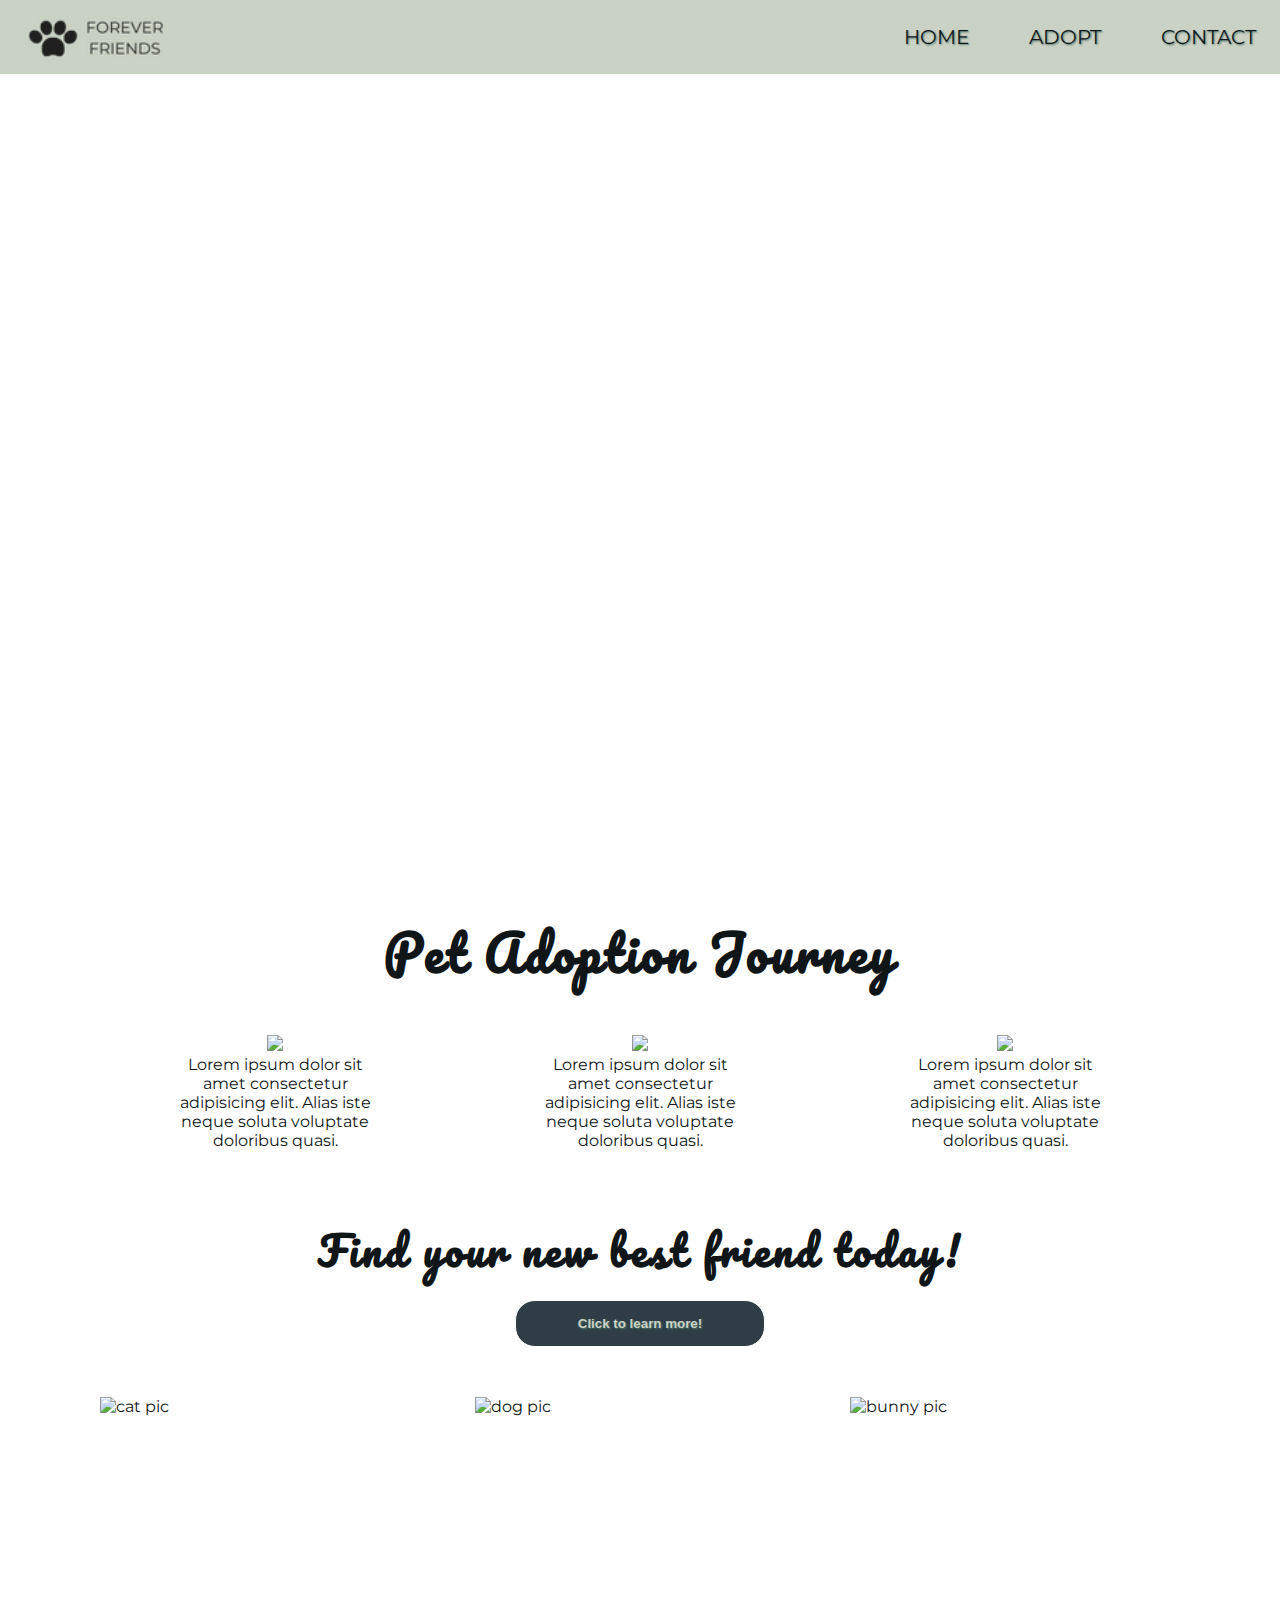
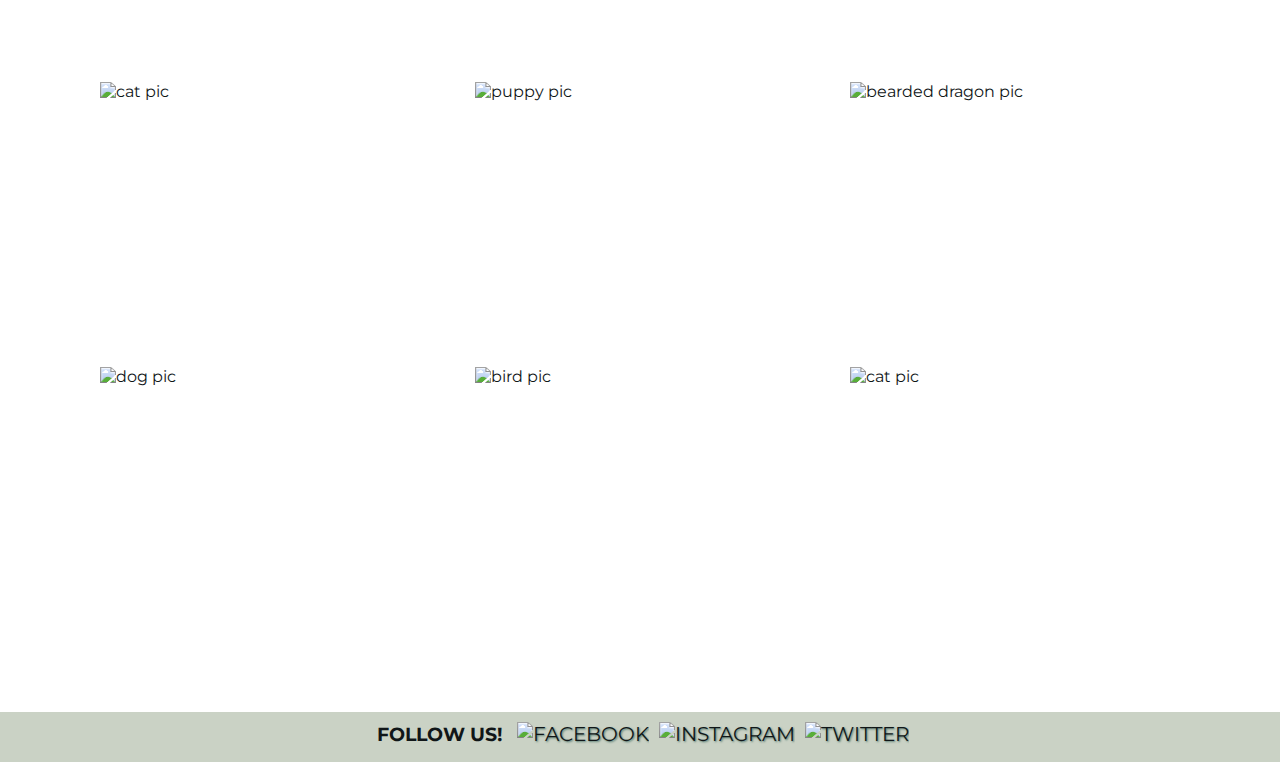
==== commit 11d3f0b1: "changed logo" ====
--- a/Project/index.html
+++ b/Project/index.html
@@ -17,8 +17,11 @@
 
 <body>
   <header>
-    <nav class=" navbar">
-        <img class="logo" src="./img/paw-solid.svg" alt="logo"></a>
+    <nav class="navbar">
+      <a href="./index.html">
+        <img class="logo" src="./img/logo.png" alt="logo">
+      </a>
+
         <ul class="nav-menu">
             <li class="nav-item">
                 <a href="./index.html" class="nav-link">Home</a>
@@ -38,9 +41,9 @@
     </nav>
 </header>
 <script src="script.js"></script>
-  <main>
-    <section class="main-banner"></section>
-  </main>
+
+<section class="main-banner"></section>
+
   <section class="journey">
     <h1>Pet Adoption Journey</h1>
     <div class="journey-item">
@@ -89,7 +92,20 @@
   </section>
 
   <footer>
-
+    <div class="container">
+      <h3>Follow us!</h3>
+      <ul class="social-m">
+        <li>
+          <a href="#"><img class="s-icon" src="./img/facebook-brands.svg" alt="facebook" /></a>
+        </li>
+        <li>
+          <a href="#"><img class="s-icon" src="./img/instagram-brands.svg" alt="instagram" /></a>
+        </li>
+        <li>
+          <a href="#"><img class="s-icon" src="./img/twitter-brands.svg" alt="twitter" /></a>
+        </li>
+      </ul>
+    </div>
   </footer>
 
 </body>
--- a/Project/css/styles.css
+++ b/Project/css/styles.css
@@ -1,7 +1,6 @@
 * {
   padding: 0;
-  margin: 0;
-  box-sizing: border-box;
+  margin: 0; 
 }
 
 body {
@@ -13,6 +12,9 @@
 
 header {
   background-color: rgb(202, 210, 197);
+  position: fixed;
+  top: 0;
+  width: 100%;
 }
 
 li {
@@ -34,6 +36,7 @@
   justify-content: space-between;
   align-items: center;
   padding: 0 24px;
+
 }
 
 .nav-menu {
@@ -44,9 +47,9 @@
 }
 
 .navbar .logo {
-  width: 40px;
-  height: auto;
-  opacity: 0.75;
+  width: auto;
+  height: 70px;
+  opacity: 0.85;
 }
 
 .nav-link:hover {
@@ -72,11 +75,12 @@
   background-size: cover;
   background-position: top center;
   background-repeat: no-repeat;
-  height: 100vh;
+  height: 90vh;
   min-height: 800px;
   display: flex;
   flex-direction: column;
   align-items: center;
+  margin-top: 70px;
 }
 
 /* First section */
@@ -108,7 +112,6 @@
   height: auto;
 }
 
-/* Pets to adopt */
 .headline {
   padding-left: 20%;
   padding-right: 20%;
@@ -117,7 +120,8 @@
   font-family: "Pacifico", cursive;
   letter-spacing: 3px;
   text-align: center;
-  padding: auto;
+  font-size: 40px;
+  padding: 15px;
 }
 .headline {
   text-align: center;
@@ -152,6 +156,7 @@
   justify-content: space-around;
   padding: 40px;
 }
+
 .gallery-item {
   width: 330px;
   height: 265px;
@@ -161,14 +166,36 @@
 .gallery-item img {
   position: absolute;
 }
+
+/*fOOTER*/
 footer {
-  width: 100%;
   height: 40px;
   margin-top: 30px;
+  padding: 5px;
   background-color: rgb(202, 210, 197);
-  position: fixed;
+}
+.container {
   bottom: 0;
-}
+  display: flex;
+  justify-content: center;
+  margin: 5px auto;
+
+}
+.container h3 {
+  margin: auto 10px;
+  text-transform: uppercase;
+}
+.social-m {
+  display: flex;
+  justify-content: space-evenly;
+}
+
+.s-icon {
+  height: 30px;
+  width: auto;
+  margin: 0 5px;
+}
+
 
 /* FORM */
 .contact-us {
@@ -231,6 +258,7 @@
 .first {
   padding-top: 40px;
   text-align: center;
+  margin-top: 70px;
 }
 .first h2 {
   margin-bottom: 0;
